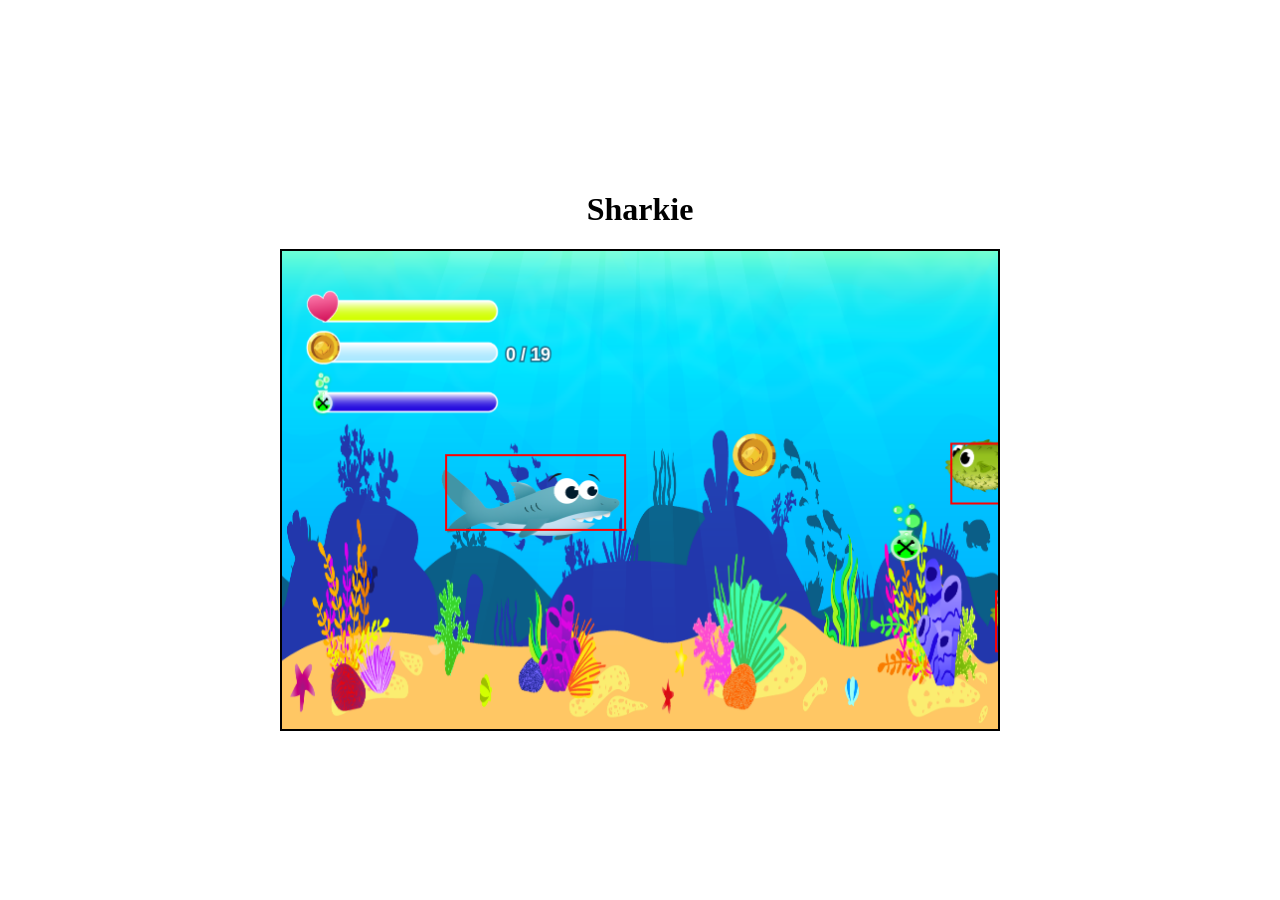
==== index.html @ 0d2faeee "feat: Add touch controls for mobile gameplay" ====
<!doctype html>
<html lang="en">
  <head>
    <meta charset="UTF-8" />
    <meta name="viewport" content="width=device-width, initial-scale=1.0" />
    <title>Sharkie</title>

    <link rel="stylesheet" href="style.css" />

    <script src="models/drawable-object.class.js" defer></script>
    <script src="models/movable-object.class.js" defer></script>
    <script src="models/background-object.class.js" defer></script>

    <script src="models/status-bar.class.js" defer></script>

    <script src="models/character-base.class.js" defer></script>
    <script src="models/character-animation.class.js" defer></script>
    <script src="models/character.class.js" defer></script>

    <script src="models/puffer-fish.class.js" defer></script>
    <script src="models/jelly-fish.class.js" defer></script>
    <script src="models/bubble.class.js" defer></script>
    <script src="models/enemy-spawner.class.js" defer></script>

    <script src="models/coin.class.js" defer></script>
    <script src="models/coin-status-bar.class.js" defer></script>

    <script src="models/poison-bottle.class.js" defer></script>
    <script src="models/poison-status-bar.class.js" defer></script>

    <script src="models/endboss-base.class.js" defer></script>
    <script src="models/endboss-animation.class.js" defer></script>
    <script src="models/endboss.class.js" defer></script>
    <script src="models/boss-projectile.class.js" defer></script>

    <script src="models/world-base.class.js" defer></script>
    <script src="models/world-render.class.js" defer></script>
    <script src="models/world-collision.class.js" defer></script>
    <script src="models/world-collectibles.class.js" defer></script>
    <script src="models/world-boss.class.js" defer></script>
    <script src="models/world-boss-cutscene.class.js" defer></script>
    <script src="models/world-boss-poison.class.js" defer></script>
    <script src="models/world.class.js" defer></script>

    <script src="js/keyboard.js" defer></script>
    <script src="js/touch-controls.js" defer></script>
    <script src="js/game.js" defer></script>
  </head>

  <body>
    <h1>Sharkie</h1>

    <div class="game-container">
      <canvas id="canvas" width="720" height="480"></canvas>

      <div class="touch-controls" aria-label="Game controls">
        <div class="touch-direction-controls">
          <button
            class="touch-button"
            type="button"
            data-control="LEFT"
            aria-label="Move left"
          >◀</button>

          <div class="touch-vertical-controls">
            <button
              class="touch-button"
              type="button"
              data-control="UP"
              aria-label="Move up"
            >▲</button>

            <button
              class="touch-button"
              type="button"
              data-control="DOWN"
              aria-label="Move down"
            >▼</button>
          </div>

          <button
            class="touch-button"
            type="button"
            data-control="RIGHT"
            aria-label="Move right"
          >▶</button>
        </div>

        <div class="touch-action-controls">
          <button
            class="touch-button touch-action-button"
            type="button"
            data-control="SPACE"
            aria-label="Bubble attack"
          >🫧</button>

          <button
            class="touch-button touch-action-button"
            type="button"
            data-control="A"
            aria-label="Fin attack"
          >⚡</button>
        </div>
      </div>

      <div id="game-over-screen" class="game-over-screen">
        <img
          class="game-over-title"
          src="assets/6.Botones/Tittles/Game Over/Recurso 13.png"
          alt="Game Over"
        />

        <button id="restart-button" class="restart-button" type="button">
          Try again
        </button>
      </div>

      <div id="you-win-screen" class="you-win-screen">
        <h2 class="you-win-title">YOU WIN!</h2>

        <button id="win-restart-button" class="restart-button" type="button">
          Play again
        </button>
      </div>
    </div>
  </body>
</html>
---- style.css ----
/* Main page layout */
body {
    margin: 0;
    min-height: 100vh;
    min-height: 100dvh;
    display: flex;
    flex-direction: column;
    justify-content: center;
    align-items: center;
    overflow-x: hidden;
}

/* Responsive game container */
.game-container {
    position: relative;
    width: min(720px, calc(100vw - 16px));
    aspect-ratio: 3 / 2;
}

/* Game canvas */
canvas {
    display: block;
    width: 100%;
    height: 100%;
    box-sizing: border-box;
    border: 2px solid black;
}

/* Game-over and victory overlays */
.game-over-screen,
.you-win-screen {
    position: absolute;
    inset: 0;
    z-index: 3;
    display: none;
    flex-direction: column;
    justify-content: center;
    align-items: center;
    gap: clamp(12px, 4vw, 32px);
    background-color: rgba(0, 0, 0, 0.45);
}

/* Visible end screens */
.game-over-screen.visible,
.you-win-screen.visible {
    display: flex;
}

/* Game-over title */
.game-over-title {
    width: 75%;
    height: auto;
}

/* Victory title */
.you-win-title {
    margin: 0;
    color: #ffd700;
    font-family: Arial, sans-serif;
    font-size: clamp(24px, 8vw, 72px);
    font-weight: bold;
    text-align: center;
    text-shadow:
        3px 3px 0 #176a87,
        -2px -2px 0 #176a87,
        0 6px 12px rgba(0, 0, 0, 0.6);
}

/* Restart buttons */
.restart-button {
    padding: clamp(8px, 2vw, 12px) clamp(14px, 4vw, 28px);
    border: none;
    border-radius: 12px;
    font-size: clamp(14px, 3vw, 24px);
    font-weight: bold;
    cursor: pointer;
}

/* Restart button hover effect */
.restart-button:hover {
    background-color: #ffd700;
}

/* Touch controls are hidden on desktop */
.touch-controls {
    display: none;
}

/* Touch controls inside the game canvas */
@media (hover: none) and (pointer: coarse) {
    .touch-controls {
        --button-size: clamp(34px, 10vw, 64px);
        position: absolute;
        z-index: 2;
        left: 8px;
        right: 8px;
        bottom: 8px;
        display: flex;
        justify-content: space-between;
        align-items: flex-end;
        gap: 6px;
        pointer-events: none;
    }

    .touch-direction-controls,
    .touch-action-controls {
        display: flex;
        align-items: center;
        gap: 4px;
        pointer-events: auto;
    }

    .touch-vertical-controls {
        display: flex;
        flex-direction: column;
        gap: 4px;
    }

    .touch-button {
        display: flex;
        justify-content: center;
        align-items: center;
        width: var(--button-size);
        height: var(--button-size);
        flex-shrink: 0;
        padding: 0;
        border: 2px solid rgba(23, 106, 135, 0.9);
        border-radius: 14px;
        background-color: rgba(217, 245, 255, 0.65);
        color: #104b62;
        font-size: clamp(18px, 4vw, 28px);
        font-weight: bold;
        cursor: pointer;
        touch-action: none;
        user-select: none;
        -webkit-user-select: none;
        -webkit-tap-highlight-color: transparent;
    }

    .touch-button:active {
        background-color: rgba(255, 215, 0, 0.9);
        transform: scale(0.96);
    }

    .touch-action-button {
        border-radius: 50%;
    }
}

/* Short landscape screens */
@media (max-height: 520px) and (orientation: landscape) {
    body {
        justify-content: flex-start;
    }

    h1 {
        margin: 8px 0;
    }

    .game-container {
        width: min(
            720px,
            calc(100vw - 16px),
            calc((100dvh - 60px) * 1.5)
        );
    }
}

/* Larger touch buttons in landscape */
@media (hover: none) and (pointer: coarse)
       and (orientation: landscape) {
    .touch-controls {
        --button-size: clamp(38px, 9vh, 64px);
    }

    .touch-button {
        font-size: clamp(18px, 4vh, 28px);
    }
}
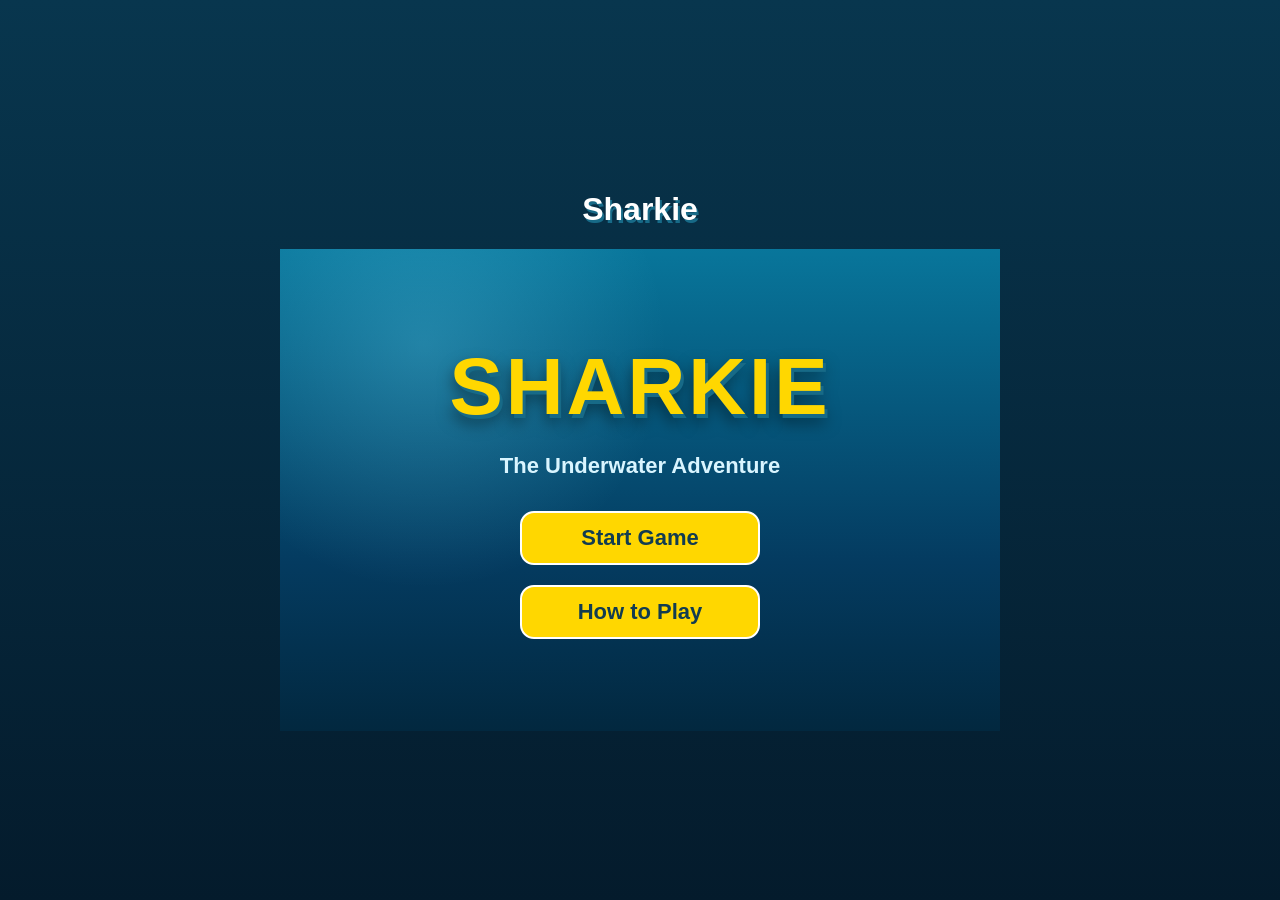
==== commit 88600eb9: "feat: implement world pause functionality and enhance game object interactions - Added world referen" ====
--- a/index.html
+++ b/index.html
@@ -54,6 +54,77 @@
     <div class="game-container">
       <canvas id="canvas" width="720" height="480"></canvas>
 
+      <!-- Main menu -->
+      <div id="start-screen" class="start-screen visible">
+        <h2 class="start-title">SHARKIE</h2>
+        <p class="start-subtitle">The Underwater Adventure</p>
+
+        <button
+          id="start-button"
+          class="menu-button"
+          type="button"
+        >
+          Start Game
+        </button>
+
+        <button
+          class="menu-button"
+          type="button"
+          onclick="document.getElementById('instructions-dialog').showModal()"
+        >
+          How to Play
+        </button>
+      </div>
+
+      <!-- Open pause menu -->
+      <button
+        id="menu-button"
+        class="game-menu-button"
+        type="button"
+        aria-label="Open pause menu"
+        aria-controls="pause-screen"
+        aria-expanded="false"
+      >
+        Menu
+      </button>
+
+      <!-- Pause menu -->
+      <div
+        id="pause-screen"
+        class="pause-screen"
+        role="dialog"
+        aria-modal="true"
+        aria-labelledby="pause-title"
+        aria-hidden="true"
+      >
+        <h2 id="pause-title" class="pause-title">PAUSED</h2>
+
+        <button
+          id="resume-button"
+          class="menu-button"
+          type="button"
+        >
+          Resume
+        </button>
+
+        <button
+          id="pause-controls-button"
+          class="menu-button"
+          type="button"
+        >
+          Controls
+        </button>
+
+        <button
+          id="pause-main-menu-button"
+          class="menu-button"
+          type="button"
+        >
+          Main Menu
+        </button>
+      </div>
+
+      <!-- Touch controls -->
       <div class="touch-controls" aria-label="Game controls">
         <div class="touch-direction-controls">
           <button
@@ -92,18 +163,19 @@
             class="touch-button touch-action-button"
             type="button"
             data-control="SPACE"
+            aria-label="Fin attack"
+          >⚡</button>
+
+          <button
+            class="touch-button touch-action-button"
+            type="button"
+            data-control="A"
             aria-label="Bubble attack"
           >🫧</button>
-
-          <button
-            class="touch-button touch-action-button"
-            type="button"
-            data-control="A"
-            aria-label="Fin attack"
-          >⚡</button>
         </div>
       </div>
 
+      <!-- Game-over screen -->
       <div id="game-over-screen" class="game-over-screen">
         <img
           class="game-over-title"
@@ -111,18 +183,53 @@
           alt="Game Over"
         />
 
-        <button id="restart-button" class="restart-button" type="button">
+        <button
+          id="restart-button"
+          class="restart-button"
+          type="button"
+        >
           Try again
         </button>
       </div>
 
+      <!-- Victory screen -->
       <div id="you-win-screen" class="you-win-screen">
         <h2 class="you-win-title">YOU WIN!</h2>
 
-        <button id="win-restart-button" class="restart-button" type="button">
+        <button
+          id="win-restart-button"
+          class="restart-button"
+          type="button"
+        >
           Play again
         </button>
       </div>
     </div>
+
+    <!-- Game instructions -->
+    <dialog id="instructions-dialog" class="instructions-dialog">
+      <h2>How to Play</h2>
+
+      <p>Help Sharkie explore the underwater world!</p>
+
+      <h3>Movement</h3>
+      <p>Arrow Up: Swim up</p>
+      <p>Arrow Down: Swim down</p>
+      <p>Arrow Left: Swim left</p>
+      <p>Arrow Right: Swim right</p>
+
+      <h3>Attacks</h3>
+      <p>Space: Fin attack</p>
+      <p>A: Bubble attack</p>
+
+      <h3>Mobile</h3>
+      <p>Use the on-screen buttons to move and attack.</p>
+
+      <form method="dialog">
+        <button class="menu-button" type="submit">
+          Close
+        </button>
+      </form>
+    </dialog>
   </body>
 </html>
--- a/style.css
+++ b/style.css
@@ -9,6 +9,13 @@
     justify-content: center;
     align-items: center;
     overflow-x: hidden;
+    background: linear-gradient(180deg, #08364e, #041b2c);
+    font-family: Arial, sans-serif;
+}
+
+h1 {
+    color: #ffffff;
+    text-shadow: 2px 3px 0 #176a87;
 }
 
 /* Responsive game container */
@@ -25,6 +32,122 @@
     height: 100%;
     box-sizing: border-box;
     border: 2px solid black;
+}
+
+/* Start screen */
+.start-screen {
+    position: absolute;
+    inset: 0;
+    z-index: 4;
+    display: none;
+    flex-direction: column;
+    justify-content: center;
+    align-items: center;
+    gap: clamp(10px, 2vw, 20px);
+    padding: 16px;
+    box-sizing: border-box;
+    background:
+        radial-gradient(
+            circle at 20% 20%,
+            rgba(116, 225, 255, 0.25),
+            transparent 35%
+        ),
+        linear-gradient(180deg, #08769b, #043b60 65%, #02283f);
+    text-align: center;
+}
+
+.start-screen.visible {
+    display: flex;
+}
+
+/* Start screen title */
+.start-title {
+    margin: 0;
+    color: #ffd700;
+    font-size: clamp(36px, 9vw, 80px);
+    font-weight: 900;
+    letter-spacing: 3px;
+    text-shadow:
+        3px 4px 0 #176a87,
+        0 8px 16px rgba(0, 0, 0, 0.5);
+}
+
+.start-subtitle {
+    margin: 0 0 12px;
+    color: #d9f5ff;
+    font-size: clamp(13px, 2.5vw, 22px);
+    font-weight: bold;
+}
+
+/* Main menu buttons */
+.menu-button {
+    min-width: min(240px, 80%);
+    padding: 12px 24px;
+    border: 2px solid #ffffff;
+    border-radius: 14px;
+    background-color: #ffd700;
+    color: #123c51;
+    font-family: inherit;
+    font-size: clamp(16px, 3vw, 22px);
+    font-weight: bold;
+    cursor: pointer;
+    transition:
+        background-color 0.2s,
+        transform 0.2s;
+}
+
+.menu-button:hover {
+    background-color: #fff09a;
+    transform: scale(1.04);
+}
+
+.menu-button:active {
+    transform: scale(0.97);
+}
+
+/* Pause menu overlay */
+.pause-screen {
+    position: absolute;
+    inset: 0;
+    z-index: 5;
+    display: none;
+    flex-direction: column;
+    justify-content: center;
+    align-items: center;
+    gap: clamp(8px, 2.5vw, 18px);
+    padding: 16px;
+    box-sizing: border-box;
+    background:
+        radial-gradient(
+            circle at 50% 30%,
+            rgba(8, 118, 155, 0.7),
+            transparent 65%
+        ),
+        rgba(2, 27, 44, 0.88);
+    text-align: center;
+}
+
+.pause-screen.visible {
+    display: flex;
+}
+
+/* Pause menu title */
+.pause-title {
+    margin: 0 0 8px;
+    color: #ffd700;
+    font-size: clamp(28px, 7vw, 56px);
+    font-weight: 900;
+    letter-spacing: 3px;
+    text-shadow:
+        3px 4px 0 #176a87,
+        0 6px 14px rgba(0, 0, 0, 0.5);
+}
+
+/* Pause menu buttons */
+.pause-screen .menu-button {
+    width: min(260px, 80%);
+    min-width: 0;
+    padding: clamp(8px, 2vw, 12px) 18px;
 }
 
 /* Game-over and victory overlays */
@@ -41,7 +164,6 @@
     background-color: rgba(0, 0, 0, 0.45);
 }
 
-/* Visible end screens */
 .game-over-screen.visible,
 .you-win-screen.visible {
     display: flex;
@@ -77,9 +199,48 @@
     cursor: pointer;
 }
 
-/* Restart button hover effect */
 .restart-button:hover {
     background-color: #ffd700;
+}
+
+/* Instructions dialog */
+.instructions-dialog {
+    width: min(420px, calc(100vw - 40px));
+    max-height: min(80dvh, 600px);
+    overflow-y: auto;
+    box-sizing: border-box;
+    padding: 24px;
+    border: 3px solid #70d8f2;
+    border-radius: 18px;
+    background: linear-gradient(180deg, #075b7d, #04364f);
+    color: #ffffff;
+    font-family: inherit;
+    text-align: center;
+    box-shadow: 0 12px 40px rgba(0, 0, 0, 0.5);
+}
+
+.instructions-dialog::backdrop {
+    background-color: rgba(0, 0, 0, 0.7);
+}
+
+.instructions-dialog h2 {
+    margin-top: 0;
+    color: #ffd700;
+    font-size: 30px;
+}
+
+.instructions-dialog h3 {
+    margin-bottom: 8px;
+    color: #8ceaff;
+}
+
+.instructions-dialog p {
+    margin: 8px 0;
+    line-height: 1.5;
+}
+
+.instructions-dialog form {
+    margin-top: 24px;
 }
 
 /* Touch controls are hidden on desktop */
@@ -165,9 +326,32 @@
             calc((100dvh - 60px) * 1.5)
         );
     }
-}
-
-/* Larger touch buttons in landscape */
+
+    .start-screen,
+    .pause-screen {
+        gap: 8px;
+    }
+
+    .start-title {
+        font-size: clamp(30px, 7vh, 56px);
+    }
+
+    .pause-title {
+        margin-bottom: 2px;
+        font-size: clamp(26px, 7vh, 42px);
+    }
+
+    .start-subtitle {
+        margin-bottom: 4px;
+    }
+
+    .start-screen .menu-button,
+    .pause-screen .menu-button {
+        padding: 8px 18px;
+    }
+}
+
+/* Touch controls in landscape */
 @media (hover: none) and (pointer: coarse)
        and (orientation: landscape) {
     .touch-controls {
@@ -178,3 +362,40 @@
         font-size: clamp(18px, 4vh, 28px);
     }
 }
+
+/* Open-pause-menu button */
+.game-menu-button {
+    position: absolute;
+    top: 12px;
+    right: 12px;
+    z-index: 2;
+    display: none;
+    padding: 8px 16px;
+    border: 2px solid #ffffff;
+    border-radius: 12px;
+    background-color: rgba(255, 215, 0, 0.9);
+    color: #123c51;
+    font-family: inherit;
+    font-size: 16px;
+    font-weight: bold;
+    cursor: pointer;
+    transition: background-color 0.2s;
+}
+
+.game-menu-button.visible {
+    display: block;
+}
+
+.game-menu-button:hover {
+    background-color: #fff09a;
+}
+
+/* Smaller menu button on mobile devices */
+@media (hover: none) and (pointer: coarse) {
+    .game-menu-button {
+        top: 6px;
+        right: 6px;
+        padding: 5px 10px;
+        font-size: 12px;
+    }
+}
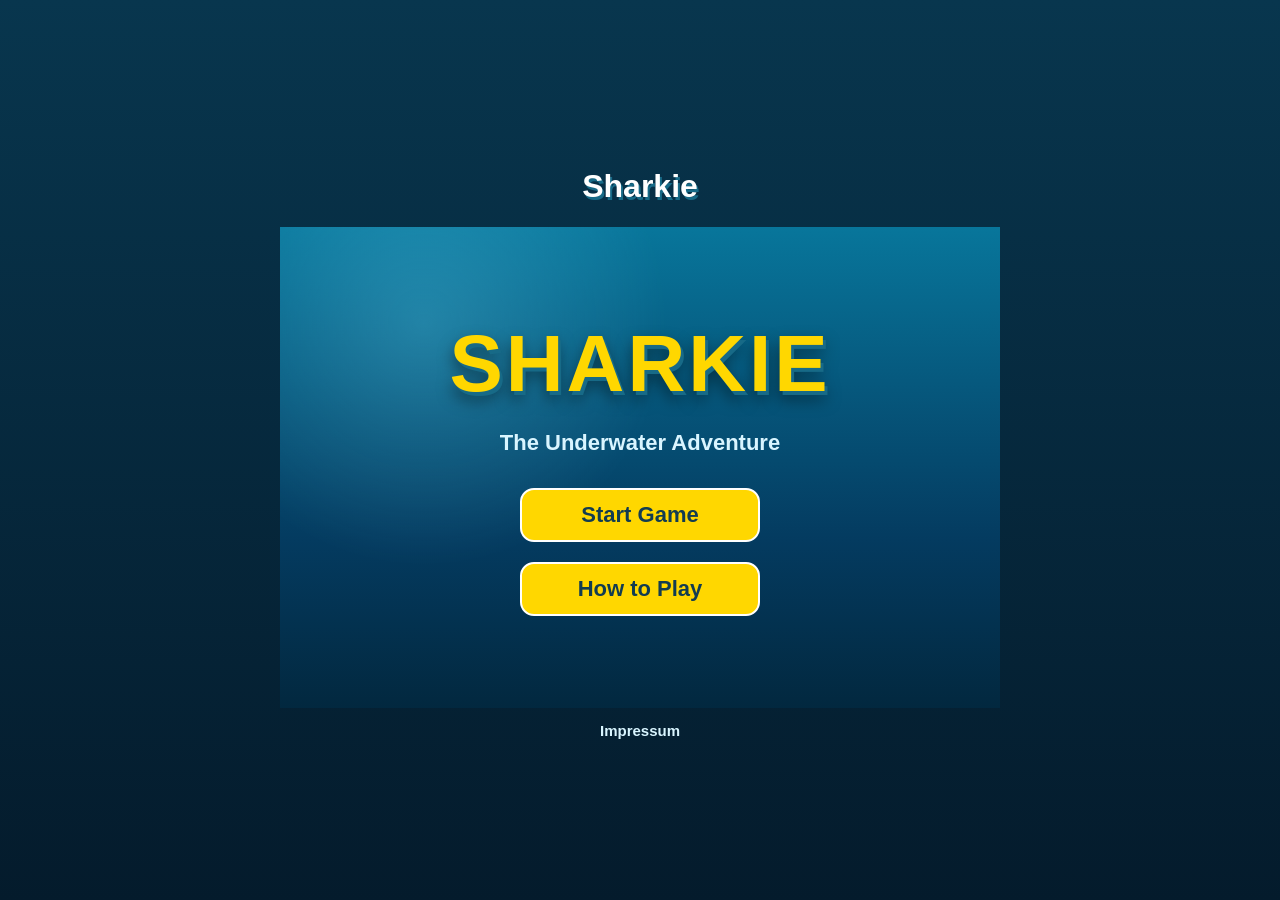
==== commit 5d146d64: "feat: enhance game UI with improved button layouts and add impressum page" ====
--- a/index.html
+++ b/index.html
@@ -59,11 +59,7 @@
         <h2 class="start-title">SHARKIE</h2>
         <p class="start-subtitle">The Underwater Adventure</p>
 
-        <button
-          id="start-button"
-          class="menu-button"
-          type="button"
-        >
+        <button id="start-button" class="menu-button" type="button">
           Start Game
         </button>
 
@@ -99,27 +95,15 @@
       >
         <h2 id="pause-title" class="pause-title">PAUSED</h2>
 
-        <button
-          id="resume-button"
-          class="menu-button"
-          type="button"
-        >
+        <button id="resume-button" class="menu-button" type="button">
           Resume
         </button>
 
-        <button
-          id="pause-controls-button"
-          class="menu-button"
-          type="button"
-        >
+        <button id="pause-controls-button" class="menu-button" type="button">
           Controls
         </button>
 
-        <button
-          id="pause-main-menu-button"
-          class="menu-button"
-          type="button"
-        >
+        <button id="pause-main-menu-button" class="menu-button" type="button">
           Main Menu
         </button>
       </div>
@@ -132,7 +116,9 @@
             type="button"
             data-control="LEFT"
             aria-label="Move left"
-          >◀</button>
+          >
+            ◀
+          </button>
 
           <div class="touch-vertical-controls">
             <button
@@ -140,14 +126,18 @@
               type="button"
               data-control="UP"
               aria-label="Move up"
-            >▲</button>
+            >
+              ▲
+            </button>
 
             <button
               class="touch-button"
               type="button"
               data-control="DOWN"
               aria-label="Move down"
-            >▼</button>
+            >
+              ▼
+            </button>
           </div>
 
           <button
@@ -155,7 +145,9 @@
             type="button"
             data-control="RIGHT"
             aria-label="Move right"
-          >▶</button>
+          >
+            ▶
+          </button>
         </div>
 
         <div class="touch-action-controls">
@@ -164,14 +156,18 @@
             type="button"
             data-control="SPACE"
             aria-label="Fin attack"
-          >⚡</button>
+          >
+            ⚡
+          </button>
 
           <button
             class="touch-button touch-action-button"
             type="button"
             data-control="A"
             aria-label="Bubble attack"
-          >🫧</button>
+          >
+            🫧
+          </button>
         </div>
       </div>
 
@@ -183,12 +179,12 @@
           alt="Game Over"
         />
 
-        <button
-          id="restart-button"
-          class="restart-button"
-          type="button"
-        >
+        <button id="restart-button" class="restart-button" type="button">
           Try again
+        </button>
+
+        <button id="game-over-menu-button" class="menu-button" type="button">
+          Main Menu
         </button>
       </div>
 
@@ -196,15 +192,22 @@
       <div id="you-win-screen" class="you-win-screen">
         <h2 class="you-win-title">YOU WIN!</h2>
 
-        <button
-          id="win-restart-button"
-          class="restart-button"
-          type="button"
-        >
+        <button id="win-restart-button" class="restart-button" type="button">
           Play again
         </button>
+
+        <button id="win-menu-button" class="menu-button" type="button">
+          Main Menu
+        </button>
       </div>
     </div>
+
+    <!-- Legal information -->
+    <footer class="game-footer">
+      <a href="impressum.html" class="footer-link">
+        Impressum
+      </a>
+    </footer>
 
     <!-- Game instructions -->
     <dialog id="instructions-dialog" class="instructions-dialog">
@@ -226,9 +229,7 @@
       <p>Use the on-screen buttons to move and attack.</p>
 
       <form method="dialog">
-        <button class="menu-button" type="submit">
-          Close
-        </button>
+        <button class="menu-button" type="submit">Close</button>
       </form>
     </dialog>
   </body>
--- a/style.css
+++ b/style.css
@@ -1,4 +1,3 @@
-
 /* Main page layout */
 body {
     margin: 0;
@@ -201,6 +200,24 @@
 
 .restart-button:hover {
     background-color: #ffd700;
+}
+
+/* Equal buttons on game-over and victory screens */
+.game-over-screen .restart-button,
+.game-over-screen .menu-button,
+.you-win-screen .restart-button,
+.you-win-screen .menu-button {
+    width: min(240px, 80%);
+    min-width: 0;
+    min-height: 52px;
+    box-sizing: border-box;
+    display: flex;
+    align-items: center;
+    justify-content: center;
+    padding: 10px 18px;
+    font-family: inherit;
+    font-size: clamp(14px, 3vw, 22px);
+    text-align: center;
 }
 
 /* Instructions dialog */
@@ -246,6 +263,37 @@
 /* Touch controls are hidden on desktop */
 .touch-controls {
     display: none;
+}
+
+/* Game footer */
+.game-footer {
+    display: flex;
+    justify-content: center;
+    align-items: center;
+    padding: 14px 16px;
+}
+
+/* Legal footer link */
+.game-footer .footer-link,
+.game-footer .footer-link:visited {
+    color: #d9f5ff;
+    font-family: Arial, sans-serif;
+    font-size: 15px;
+    font-weight: bold;
+    text-decoration: none;
+    transition: color 0.2s;
+}
+
+.game-footer .footer-link:hover {
+    color: #ffd700;
+    text-decoration: underline;
+    text-underline-offset: 4px;
+}
+
+.game-footer .footer-link:focus-visible {
+    outline: 2px solid #ffd700;
+    outline-offset: 5px;
+    border-radius: 3px;
 }
 
 /* Touch controls inside the game canvas */
@@ -398,4 +446,4 @@
         padding: 5px 10px;
         font-size: 12px;
     }
-}
+}
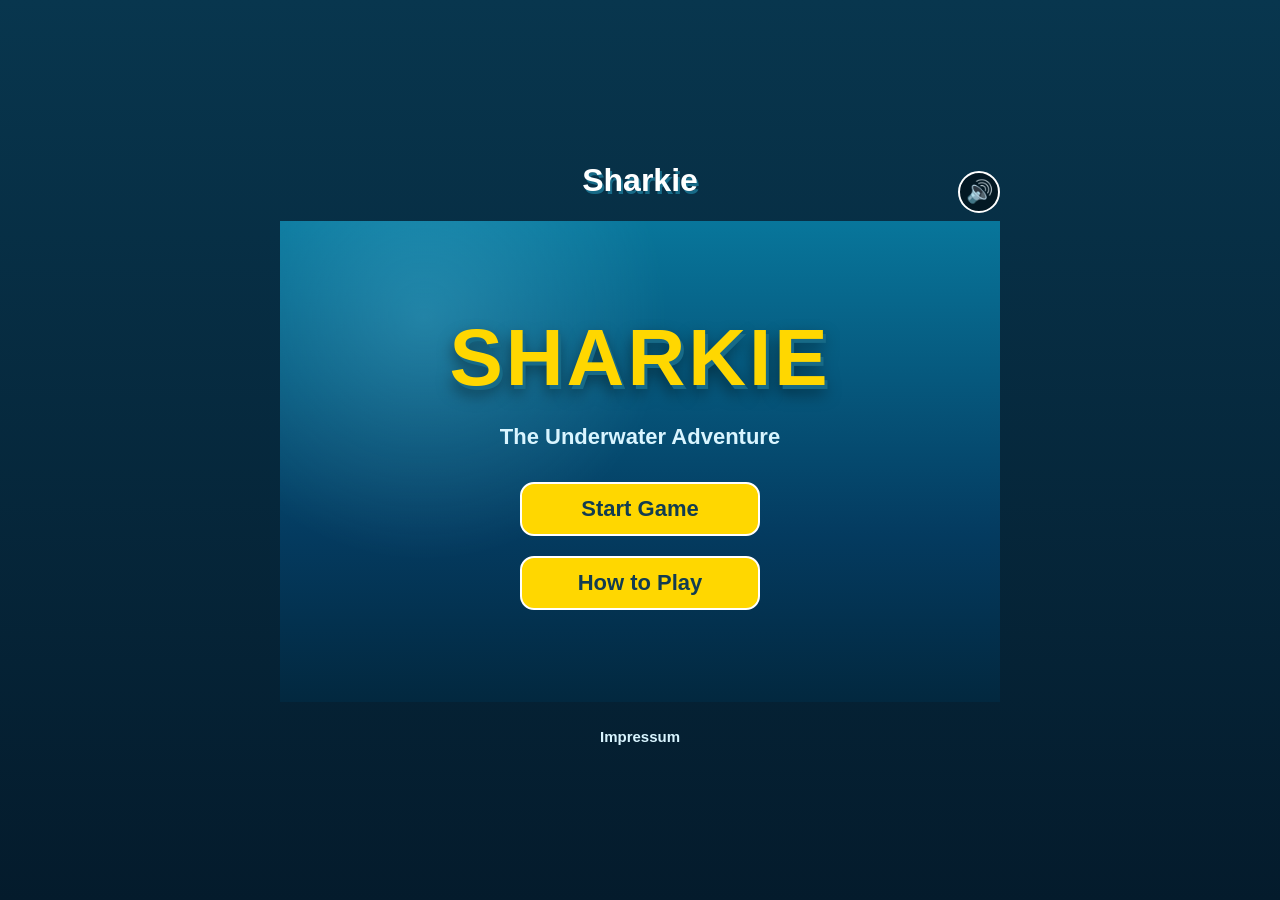
==== commit 02a4a702: "Add game button styles for menu and sound toggle functionality - Introduced a new CSS file for game " ====
--- a/index.html
+++ b/index.html
@@ -1,4 +1,3 @@
-
 <!doctype html>
 <html lang="en">
   <head>
@@ -6,7 +5,10 @@
     <meta name="viewport" content="width=device-width, initial-scale=1.0" />
     <title>Sharkie</title>
 
+    <link rel="icon" type="image/png" href="assets/7. Favicon/favicon.jpg" />
+
     <link rel="stylesheet" href="style.css" />
+    <link rel="stylesheet" href="game-buttons.css" />
 
     <script src="models/drawable-object.class.js" defer></script>
     <script src="models/movable-object.class.js" defer></script>
@@ -45,6 +47,7 @@
 
     <script src="js/keyboard.js" defer></script>
     <script src="js/touch-controls.js" defer></script>
+    <script src="js/audio-manager.js"></script>
     <script src="js/game.js" defer></script>
   </head>
 
@@ -52,6 +55,33 @@
     <h1>Sharkie</h1>
 
     <div class="game-container">
+
+      <!-- Game buttons above the canvas -->
+      <div class="game-top-bar">
+        <button
+          id="sound-button"
+          class="sound-button"
+          type="button"
+          aria-label="Mute sound"
+          aria-pressed="false"
+          title="Mute sound"
+        >
+          🔊
+        </button>
+
+        <button
+          id="menu-button"
+          class="game-menu-button"
+          type="button"
+          aria-label="Open pause menu"
+          aria-controls="pause-screen"
+          aria-expanded="false"
+        >
+          Menu
+        </button>
+      </div>
+
+      <!-- Game canvas -->
       <canvas id="canvas" width="720" height="480"></canvas>
 
       <!-- Main menu -->
@@ -71,18 +101,6 @@
           How to Play
         </button>
       </div>
-
-      <!-- Open pause menu -->
-      <button
-        id="menu-button"
-        class="game-menu-button"
-        type="button"
-        aria-label="Open pause menu"
-        aria-controls="pause-screen"
-        aria-expanded="false"
-      >
-        Menu
-      </button>
 
       <!-- Pause menu -->
       <div
@@ -233,4 +251,4 @@
       </form>
     </dialog>
   </body>
-</html>
+</html>
--- a/style.css
+++ b/style.css
@@ -1,205 +1,205 @@
 /* Main page layout */
 body {
-    margin: 0;
-    min-height: 100vh;
-    min-height: 100dvh;
-    display: flex;
-    flex-direction: column;
-    justify-content: center;
-    align-items: center;
-    overflow-x: hidden;
-    background: linear-gradient(180deg, #08364e, #041b2c);
-    font-family: Arial, sans-serif;
+  margin: 0;
+  min-height: 100vh;
+  min-height: 100dvh;
+  display: flex;
+  flex-direction: column;
+  justify-content: center;
+  align-items: center;
+  overflow-x: hidden;
+  background: linear-gradient(180deg, #08364e, #041b2c);
+  font-family: Arial, sans-serif;
 }
 
 h1 {
-    color: #ffffff;
-    text-shadow: 2px 3px 0 #176a87;
+  color: #ffffff;
+  text-shadow: 2px 3px 0 #176a87;
 }
 
 /* Responsive game container */
 .game-container {
-    position: relative;
-    width: min(720px, calc(100vw - 16px));
-    aspect-ratio: 3 / 2;
+  position: relative;
+  width: min(720px, calc(100vw - 16px));
+  aspect-ratio: 3 / 2;
 }
 
 /* Game canvas */
 canvas {
-    display: block;
-    width: 100%;
-    height: 100%;
-    box-sizing: border-box;
-    border: 2px solid black;
+  display: block;
+  width: 100%;
+  height: 100%;
+  box-sizing: border-box;
+  border: 2px solid black;
 }
 
 /* Start screen */
 .start-screen {
-    position: absolute;
-    inset: 0;
-    z-index: 4;
-    display: none;
-    flex-direction: column;
-    justify-content: center;
-    align-items: center;
-    gap: clamp(10px, 2vw, 20px);
-    padding: 16px;
-    box-sizing: border-box;
-    background:
-        radial-gradient(
-            circle at 20% 20%,
-            rgba(116, 225, 255, 0.25),
-            transparent 35%
-        ),
-        linear-gradient(180deg, #08769b, #043b60 65%, #02283f);
-    text-align: center;
+  position: absolute;
+  inset: 0;
+  z-index: 4;
+  display: none;
+  flex-direction: column;
+  justify-content: center;
+  align-items: center;
+  gap: clamp(10px, 2vw, 20px);
+  padding: 16px;
+  box-sizing: border-box;
+  background:
+    radial-gradient(
+      circle at 20% 20%,
+      rgba(116, 225, 255, 0.25),
+      transparent 35%
+    ),
+    linear-gradient(180deg, #08769b, #043b60 65%, #02283f);
+  text-align: center;
 }
 
 .start-screen.visible {
-    display: flex;
+  display: flex;
 }
 
 /* Start screen title */
 .start-title {
-    margin: 0;
-    color: #ffd700;
-    font-size: clamp(36px, 9vw, 80px);
-    font-weight: 900;
-    letter-spacing: 3px;
-    text-shadow:
-        3px 4px 0 #176a87,
-        0 8px 16px rgba(0, 0, 0, 0.5);
+  margin: 0;
+  color: #ffd700;
+  font-size: clamp(36px, 9vw, 80px);
+  font-weight: 900;
+  letter-spacing: 3px;
+  text-shadow:
+    3px 4px 0 #176a87,
+    0 8px 16px rgba(0, 0, 0, 0.5);
 }
 
 .start-subtitle {
-    margin: 0 0 12px;
-    color: #d9f5ff;
-    font-size: clamp(13px, 2.5vw, 22px);
-    font-weight: bold;
+  margin: 0 0 12px;
+  color: #d9f5ff;
+  font-size: clamp(13px, 2.5vw, 22px);
+  font-weight: bold;
 }
 
 /* Main menu buttons */
 .menu-button {
-    min-width: min(240px, 80%);
-    padding: 12px 24px;
-    border: 2px solid #ffffff;
-    border-radius: 14px;
-    background-color: #ffd700;
-    color: #123c51;
-    font-family: inherit;
-    font-size: clamp(16px, 3vw, 22px);
-    font-weight: bold;
-    cursor: pointer;
-    transition:
-        background-color 0.2s,
-        transform 0.2s;
+  min-width: min(240px, 80%);
+  padding: 12px 24px;
+  border: 2px solid #ffffff;
+  border-radius: 14px;
+  background-color: #ffd700;
+  color: #123c51;
+  font-family: inherit;
+  font-size: clamp(16px, 3vw, 22px);
+  font-weight: bold;
+  cursor: pointer;
+  transition:
+    background-color 0.2s,
+    transform 0.2s;
 }
 
 .menu-button:hover {
-    background-color: #fff09a;
-    transform: scale(1.04);
+  background-color: #fff09a;
+  transform: scale(1.04);
 }
 
 .menu-button:active {
-    transform: scale(0.97);
+  transform: scale(0.97);
 }
 
 /* Pause menu overlay */
 .pause-screen {
-    position: absolute;
-    inset: 0;
-    z-index: 5;
-    display: none;
-    flex-direction: column;
-    justify-content: center;
-    align-items: center;
-    gap: clamp(8px, 2.5vw, 18px);
-    padding: 16px;
-    box-sizing: border-box;
-    background:
-        radial-gradient(
-            circle at 50% 30%,
-            rgba(8, 118, 155, 0.7),
-            transparent 65%
-        ),
-        rgba(2, 27, 44, 0.88);
-    text-align: center;
+  position: absolute;
+  inset: 0;
+  z-index: 5;
+  display: none;
+  flex-direction: column;
+  justify-content: center;
+  align-items: center;
+  gap: clamp(8px, 2.5vw, 18px);
+  padding: 16px;
+  box-sizing: border-box;
+  background:
+    radial-gradient(
+      circle at 50% 30%,
+      rgba(8, 118, 155, 0.7),
+      transparent 65%
+    ),
+    rgba(2, 27, 44, 0.88);
+  text-align: center;
 }
 
 .pause-screen.visible {
-    display: flex;
+  display: flex;
 }
 
 /* Pause menu title */
 .pause-title {
-    margin: 0 0 8px;
-    color: #ffd700;
-    font-size: clamp(28px, 7vw, 56px);
-    font-weight: 900;
-    letter-spacing: 3px;
-    text-shadow:
-        3px 4px 0 #176a87,
-        0 6px 14px rgba(0, 0, 0, 0.5);
+  margin: 0 0 8px;
+  color: #ffd700;
+  font-size: clamp(28px, 7vw, 56px);
+  font-weight: 900;
+  letter-spacing: 3px;
+  text-shadow:
+    3px 4px 0 #176a87,
+    0 6px 14px rgba(0, 0, 0, 0.5);
 }
 
 /* Pause menu buttons */
 .pause-screen .menu-button {
-    width: min(260px, 80%);
-    min-width: 0;
-    padding: clamp(8px, 2vw, 12px) 18px;
+  width: min(260px, 80%);
+  min-width: 0;
+  padding: clamp(8px, 2vw, 12px) 18px;
 }
 
 /* Game-over and victory overlays */
 .game-over-screen,
 .you-win-screen {
-    position: absolute;
-    inset: 0;
-    z-index: 3;
-    display: none;
-    flex-direction: column;
-    justify-content: center;
-    align-items: center;
-    gap: clamp(12px, 4vw, 32px);
-    background-color: rgba(0, 0, 0, 0.45);
+  position: absolute;
+  inset: 0;
+  z-index: 3;
+  display: none;
+  flex-direction: column;
+  justify-content: center;
+  align-items: center;
+  gap: clamp(12px, 4vw, 32px);
+  background-color: rgba(0, 0, 0, 0.45);
 }
 
 .game-over-screen.visible,
 .you-win-screen.visible {
-    display: flex;
+  display: flex;
 }
 
 /* Game-over title */
 .game-over-title {
-    width: 75%;
-    height: auto;
+  width: 75%;
+  height: auto;
 }
 
 /* Victory title */
 .you-win-title {
-    margin: 0;
-    color: #ffd700;
-    font-family: Arial, sans-serif;
-    font-size: clamp(24px, 8vw, 72px);
-    font-weight: bold;
-    text-align: center;
-    text-shadow:
-        3px 3px 0 #176a87,
-        -2px -2px 0 #176a87,
-        0 6px 12px rgba(0, 0, 0, 0.6);
+  margin: 0;
+  color: #ffd700;
+  font-family: Arial, sans-serif;
+  font-size: clamp(24px, 8vw, 72px);
+  font-weight: bold;
+  text-align: center;
+  text-shadow:
+    3px 3px 0 #176a87,
+    -2px -2px 0 #176a87,
+    0 6px 12px rgba(0, 0, 0, 0.6);
 }
 
 /* Restart buttons */
 .restart-button {
-    padding: clamp(8px, 2vw, 12px) clamp(14px, 4vw, 28px);
-    border: none;
-    border-radius: 12px;
-    font-size: clamp(14px, 3vw, 24px);
-    font-weight: bold;
-    cursor: pointer;
+  padding: clamp(8px, 2vw, 12px) clamp(14px, 4vw, 28px);
+  border: none;
+  border-radius: 12px;
+  font-size: clamp(14px, 3vw, 24px);
+  font-weight: bold;
+  cursor: pointer;
 }
 
 .restart-button:hover {
-    background-color: #ffd700;
+  background-color: #ffd700;
 }
 
 /* Equal buttons on game-over and victory screens */
@@ -207,243 +207,202 @@
 .game-over-screen .menu-button,
 .you-win-screen .restart-button,
 .you-win-screen .menu-button {
-    width: min(240px, 80%);
-    min-width: 0;
-    min-height: 52px;
-    box-sizing: border-box;
+  width: min(240px, 80%);
+  min-width: 0;
+  min-height: 52px;
+  box-sizing: border-box;
+  display: flex;
+  align-items: center;
+  justify-content: center;
+  padding: 10px 18px;
+  font-family: inherit;
+  font-size: clamp(14px, 3vw, 22px);
+  text-align: center;
+}
+
+/* Instructions dialog */
+.instructions-dialog {
+  width: min(420px, calc(100vw - 40px));
+  max-height: min(80dvh, 600px);
+  overflow-y: auto;
+  box-sizing: border-box;
+  padding: 24px;
+  border: 3px solid #70d8f2;
+  border-radius: 18px;
+  background: linear-gradient(180deg, #075b7d, #04364f);
+  color: #ffffff;
+  font-family: inherit;
+  text-align: center;
+  box-shadow: 0 12px 40px rgba(0, 0, 0, 0.5);
+}
+
+.instructions-dialog::backdrop {
+  background-color: rgba(0, 0, 0, 0.7);
+}
+
+.instructions-dialog h2 {
+  margin-top: 0;
+  color: #ffd700;
+  font-size: 30px;
+}
+
+.instructions-dialog h3 {
+  margin-bottom: 8px;
+  color: #8ceaff;
+}
+
+.instructions-dialog p {
+  margin: 8px 0;
+  line-height: 1.5;
+}
+
+.instructions-dialog form {
+  margin-top: 24px;
+}
+
+/* Touch controls are hidden on desktop */
+.touch-controls {
+  display: none;
+}
+
+/* Game footer */
+.game-footer {
+  display: flex;
+  justify-content: center;
+  align-items: center;
+  margin-top: 12px;
+  padding: 14px 16px;
+}
+
+/* Legal footer link */
+.game-footer .footer-link,
+.game-footer .footer-link:visited {
+  color: #d9f5ff;
+  font-family: Arial, sans-serif;
+  font-size: 15px;
+  font-weight: bold;
+  text-decoration: none;
+  transition: color 0.2s;
+}
+
+.game-footer .footer-link:hover {
+  color: #ffd700;
+  text-decoration: underline;
+  text-underline-offset: 4px;
+}
+
+.game-footer .footer-link:focus-visible {
+  outline: 2px solid #ffd700;
+  outline-offset: 5px;
+  border-radius: 3px;
+}
+
+/* Touch controls inside the game canvas */
+@media (hover: none) and (pointer: coarse) {
+  .touch-controls {
+    --button-size: clamp(34px, 10vw, 64px);
+    position: absolute;
+    z-index: 2;
+    left: 8px;
+    right: 8px;
+    bottom: 8px;
+    display: flex;
+    justify-content: space-between;
+    align-items: flex-end;
+    gap: 6px;
+    pointer-events: none;
+  }
+
+  .touch-direction-controls,
+  .touch-action-controls {
     display: flex;
     align-items: center;
-    justify-content: center;
-    padding: 10px 18px;
-    font-family: inherit;
-    font-size: clamp(14px, 3vw, 22px);
-    text-align: center;
-}
-
-/* Instructions dialog */
-.instructions-dialog {
-    width: min(420px, calc(100vw - 40px));
-    max-height: min(80dvh, 600px);
-    overflow-y: auto;
-    box-sizing: border-box;
-    padding: 24px;
-    border: 3px solid #70d8f2;
-    border-radius: 18px;
-    background: linear-gradient(180deg, #075b7d, #04364f);
-    color: #ffffff;
-    font-family: inherit;
-    text-align: center;
-    box-shadow: 0 12px 40px rgba(0, 0, 0, 0.5);
-}
-
-.instructions-dialog::backdrop {
-    background-color: rgba(0, 0, 0, 0.7);
-}
-
-.instructions-dialog h2 {
-    margin-top: 0;
-    color: #ffd700;
-    font-size: 30px;
-}
-
-.instructions-dialog h3 {
-    margin-bottom: 8px;
-    color: #8ceaff;
-}
-
-.instructions-dialog p {
-    margin: 8px 0;
-    line-height: 1.5;
-}
-
-.instructions-dialog form {
-    margin-top: 24px;
-}
-
-/* Touch controls are hidden on desktop */
-.touch-controls {
-    display: none;
-}
-
-/* Game footer */
-.game-footer {
+    gap: 4px;
+    pointer-events: auto;
+  }
+
+  .touch-vertical-controls {
+    display: flex;
+    flex-direction: column;
+    gap: 4px;
+  }
+
+  .touch-button {
     display: flex;
     justify-content: center;
     align-items: center;
-    padding: 14px 16px;
-}
-
-/* Legal footer link */
-.game-footer .footer-link,
-.game-footer .footer-link:visited {
-    color: #d9f5ff;
-    font-family: Arial, sans-serif;
-    font-size: 15px;
+    width: var(--button-size);
+    height: var(--button-size);
+    flex-shrink: 0;
+    padding: 0;
+    border: 2px solid rgba(23, 106, 135, 0.9);
+    border-radius: 14px;
+    background-color: rgba(217, 245, 255, 0.65);
+    color: #104b62;
+    font-size: clamp(18px, 4vw, 28px);
     font-weight: bold;
-    text-decoration: none;
-    transition: color 0.2s;
-}
-
-.game-footer .footer-link:hover {
-    color: #ffd700;
-    text-decoration: underline;
-    text-underline-offset: 4px;
-}
-
-.game-footer .footer-link:focus-visible {
-    outline: 2px solid #ffd700;
-    outline-offset: 5px;
-    border-radius: 3px;
-}
-
-/* Touch controls inside the game canvas */
-@media (hover: none) and (pointer: coarse) {
-    .touch-controls {
-        --button-size: clamp(34px, 10vw, 64px);
-        position: absolute;
-        z-index: 2;
-        left: 8px;
-        right: 8px;
-        bottom: 8px;
-        display: flex;
-        justify-content: space-between;
-        align-items: flex-end;
-        gap: 6px;
-        pointer-events: none;
-    }
-
-    .touch-direction-controls,
-    .touch-action-controls {
-        display: flex;
-        align-items: center;
-        gap: 4px;
-        pointer-events: auto;
-    }
-
-    .touch-vertical-controls {
-        display: flex;
-        flex-direction: column;
-        gap: 4px;
-    }
-
-    .touch-button {
-        display: flex;
-        justify-content: center;
-        align-items: center;
-        width: var(--button-size);
-        height: var(--button-size);
-        flex-shrink: 0;
-        padding: 0;
-        border: 2px solid rgba(23, 106, 135, 0.9);
-        border-radius: 14px;
-        background-color: rgba(217, 245, 255, 0.65);
-        color: #104b62;
-        font-size: clamp(18px, 4vw, 28px);
-        font-weight: bold;
-        cursor: pointer;
-        touch-action: none;
-        user-select: none;
-        -webkit-user-select: none;
-        -webkit-tap-highlight-color: transparent;
-    }
-
-    .touch-button:active {
-        background-color: rgba(255, 215, 0, 0.9);
-        transform: scale(0.96);
-    }
-
-    .touch-action-button {
-        border-radius: 50%;
-    }
+    cursor: pointer;
+    touch-action: none;
+    user-select: none;
+    -webkit-user-select: none;
+    -webkit-tap-highlight-color: transparent;
+  }
+
+  .touch-button:active {
+    background-color: rgba(255, 215, 0, 0.9);
+    transform: scale(0.96);
+  }
+
+  .touch-action-button {
+    border-radius: 50%;
+  }
 }
 
 /* Short landscape screens */
 @media (max-height: 520px) and (orientation: landscape) {
-    body {
-        justify-content: flex-start;
-    }
-
-    h1 {
-        margin: 8px 0;
-    }
-
-    .game-container {
-        width: min(
-            720px,
-            calc(100vw - 16px),
-            calc((100dvh - 60px) * 1.5)
-        );
-    }
-
-    .start-screen,
-    .pause-screen {
-        gap: 8px;
-    }
-
-    .start-title {
-        font-size: clamp(30px, 7vh, 56px);
-    }
-
-    .pause-title {
-        margin-bottom: 2px;
-        font-size: clamp(26px, 7vh, 42px);
-    }
-
-    .start-subtitle {
-        margin-bottom: 4px;
-    }
-
-    .start-screen .menu-button,
-    .pause-screen .menu-button {
-        padding: 8px 18px;
-    }
+  body {
+    justify-content: flex-start;
+  }
+
+  h1 {
+    margin: 8px 0;
+  }
+
+  .game-container {
+    width: min(720px, calc(100vw - 16px), calc((100dvh - 60px) * 1.5));
+  }
+
+  .start-screen,
+  .pause-screen {
+    gap: 8px;
+  }
+
+  .start-title {
+    font-size: clamp(30px, 7vh, 56px);
+  }
+
+  .pause-title {
+    margin-bottom: 2px;
+    font-size: clamp(26px, 7vh, 42px);
+  }
+
+  .start-subtitle {
+    margin-bottom: 4px;
+  }
+
+  .start-screen .menu-button,
+  .pause-screen .menu-button {
+    padding: 8px 18px;
+  }
 }
 
 /* Touch controls in landscape */
-@media (hover: none) and (pointer: coarse)
-       and (orientation: landscape) {
-    .touch-controls {
-        --button-size: clamp(38px, 9vh, 64px);
-    }
-
-    .touch-button {
-        font-size: clamp(18px, 4vh, 28px);
-    }
-}
-
-/* Open-pause-menu button */
-.game-menu-button {
-    position: absolute;
-    top: 12px;
-    right: 12px;
-    z-index: 2;
-    display: none;
-    padding: 8px 16px;
-    border: 2px solid #ffffff;
-    border-radius: 12px;
-    background-color: rgba(255, 215, 0, 0.9);
-    color: #123c51;
-    font-family: inherit;
-    font-size: 16px;
-    font-weight: bold;
-    cursor: pointer;
-    transition: background-color 0.2s;
-}
-
-.game-menu-button.visible {
-    display: block;
-}
-
-.game-menu-button:hover {
-    background-color: #fff09a;
-}
-
-/* Smaller menu button on mobile devices */
-@media (hover: none) and (pointer: coarse) {
-    .game-menu-button {
-        top: 6px;
-        right: 6px;
-        padding: 5px 10px;
-        font-size: 12px;
-    }
+@media (hover: none) and (pointer: coarse) and (orientation: landscape) {
+  .touch-controls {
+    --button-size: clamp(38px, 9vh, 64px);
+  }
+
+  .touch-button {
+    font-size: clamp(18px, 4vh, 28px);
+  }
 }
--- a/game-buttons.css
+++ b/game-buttons.css
@@ -0,0 +1,94 @@
+/* Controls above the game */
+.game-top-bar {
+  position: absolute;
+  bottom: 100%;
+  left: 0;
+  right: 0;
+  z-index: 10;
+
+  display: flex;
+  justify-content: flex-end;
+  align-items: center;
+  gap: 10px;
+
+  padding-bottom: 8px;
+}
+
+/* Open-pause-menu button */
+.game-menu-button {
+  display: none;
+
+  padding: 8px 16px;
+  border: 2px solid #ffffff;
+  border-radius: 12px;
+
+  background-color: rgba(255, 215, 0, 0.9);
+  color: #123c51;
+
+  font-family: inherit;
+  font-size: 16px;
+  font-weight: bold;
+
+  cursor: pointer;
+  transition: background-color 0.2s;
+}
+
+.game-menu-button.visible {
+  display: block;
+}
+
+.game-menu-button:hover {
+  background-color: #fff09a;
+}
+
+/* Sound toggle button */
+.sound-button {
+  width: 42px;
+  height: 42px;
+
+  display: flex;
+  align-items: center;
+  justify-content: center;
+
+  border: 2px solid #ffffff;
+  border-radius: 50%;
+
+  background: rgba(0, 0, 0, 0.5);
+  color: #ffffff;
+
+  font-size: 22px;
+  cursor: pointer;
+
+  transition: background-color 0.2s;
+}
+
+.sound-button:hover {
+  background: rgba(0, 0, 0, 0.75);
+}
+
+/* Keyboard accessibility */
+.game-menu-button:focus-visible,
+.sound-button:focus-visible {
+  outline: 3px solid #ffd700;
+  outline-offset: 3px;
+}
+
+/* Smaller buttons on mobile devices */
+@media (hover: none) and (pointer: coarse) {
+  .game-top-bar {
+    gap: 6px;
+    padding-bottom: 4px;
+  }
+
+  .game-menu-button {
+    padding: 5px 10px;
+    font-size: 12px;
+  }
+
+  .sound-button {
+    width: 32px;
+    height: 32px;
+    font-size: 18px;
+  }
+}
+
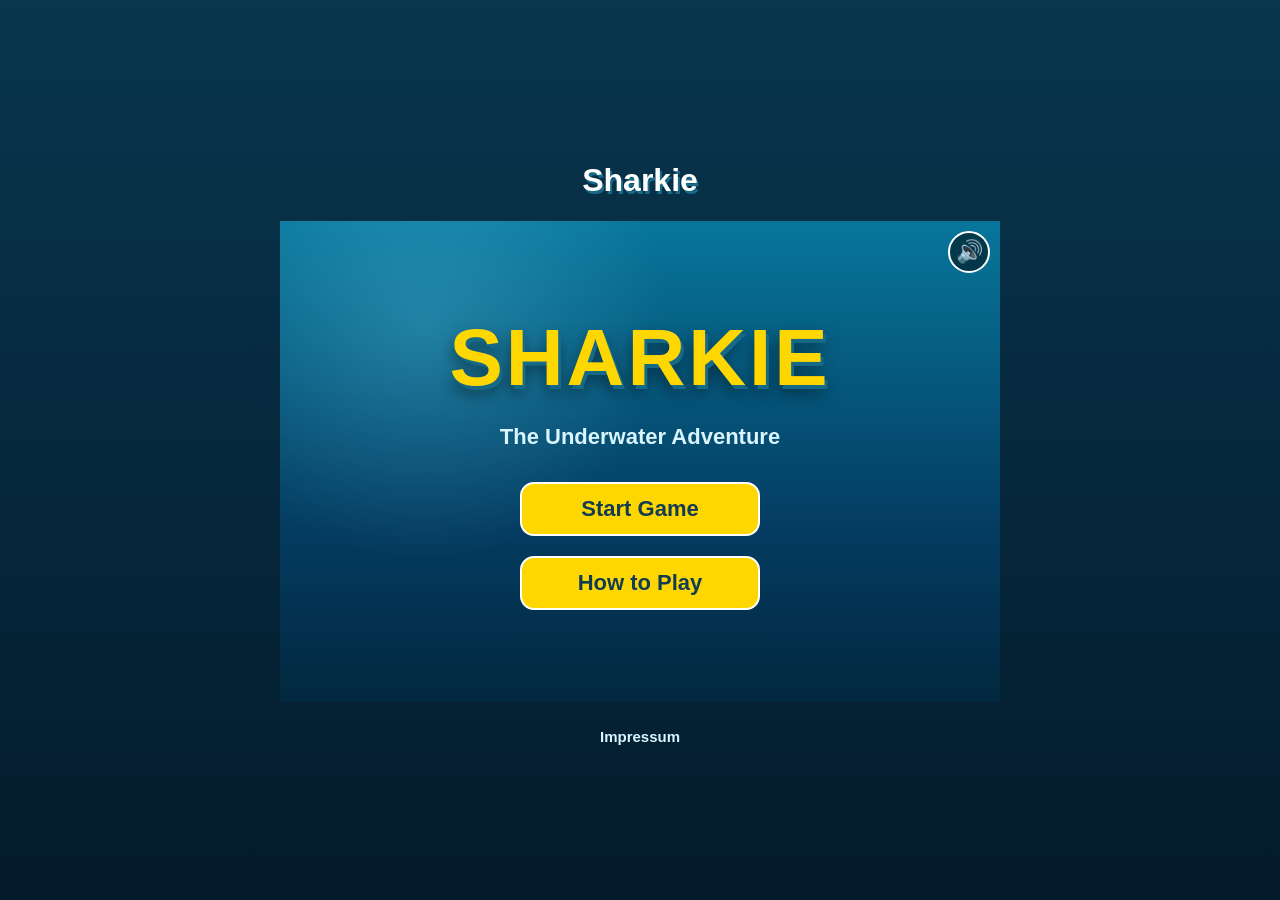
==== commit c3c7e6ac: "feat: add mobile layout support and footer visibility management" ====
--- a/index.html
+++ b/index.html
@@ -8,7 +8,8 @@
     <link rel="icon" type="image/png" href="assets/7. Favicon/favicon.jpg" />
 
     <link rel="stylesheet" href="style.css" />
-    <link rel="stylesheet" href="game-buttons.css" />
+    <link rel="stylesheet" href="styles/game-buttons.css" />
+    <link rel="stylesheet" href="styles/mobile-layout.css" />
 
     <script src="models/drawable-object.class.js" defer></script>
     <script src="models/movable-object.class.js" defer></script>
@@ -52,10 +53,16 @@
   </head>
 
   <body>
+    <!-- Mobile portrait orientation notice -->
+    <div class="rotate-device">
+      <span class="rotate-icon" aria-hidden="true">📱</span>
+      <h2>Please rotate your device</h2>
+      <p>Sharkie is designed to be played in landscape mode.</p>
+    </div>
+
     <h1>Sharkie</h1>
 
     <div class="game-container">
-
       <!-- Game buttons above the canvas -->
       <div class="game-top-bar">
         <button
@@ -222,9 +229,7 @@
 
     <!-- Legal information -->
     <footer class="game-footer">
-      <a href="impressum.html" class="footer-link">
-        Impressum
-      </a>
+      <a href="pages/impressum.html" class="footer-link"> Impressum </a>
     </footer>
 
     <!-- Game instructions -->
@@ -236,8 +241,8 @@
       <h3>Movement</h3>
       <p>Arrow Up: Swim up</p>
       <p>Arrow Down: Swim down</p>
-      <p>Arrow Left: Swim left</p>
-      <p>Arrow Right: Swim right</p>
+      <p>Arrow Left: Move left</p>
+      <p>Arrow Right: Move right</p>
 
       <h3>Attacks</h3>
       <p>Space: Fin attack</p>
@@ -251,4 +256,4 @@
       </form>
     </dialog>
   </body>
-</html>+</html>
--- a/styles/game-buttons.css
+++ b/styles/game-buttons.css
@@ -0,0 +1,98 @@
+/* Controls inside the game canvas */
+.game-top-bar {
+  position: absolute;
+  top: 10px;
+  left: 10px;
+  right: 10px;
+  z-index: 10;
+
+  display: flex;
+  justify-content: flex-end;
+  align-items: center;
+  gap: 10px;
+
+  pointer-events: none;
+}
+
+.game-top-bar button {
+  pointer-events: auto;
+}
+
+/* Open-pause-menu button */
+.game-menu-button {
+  display: none;
+
+  padding: 8px 16px;
+  border: 2px solid #ffffff;
+  border-radius: 12px;
+
+  background-color: rgba(255, 215, 0, 0.9);
+  color: #123c51;
+
+  font-family: inherit;
+  font-size: 16px;
+  font-weight: bold;
+
+  cursor: pointer;
+  transition: background-color 0.2s;
+}
+
+.game-menu-button.visible {
+  display: block;
+}
+
+.game-menu-button:hover {
+  background-color: #fff09a;
+}
+
+/* Sound toggle button */
+.sound-button {
+  width: 42px;
+  height: 42px;
+
+  display: flex;
+  align-items: center;
+  justify-content: center;
+
+  border: 2px solid #ffffff;
+  border-radius: 50%;
+
+  background: rgba(0, 0, 0, 0.5);
+  color: #ffffff;
+
+  font-size: 22px;
+  cursor: pointer;
+
+  transition: background-color 0.2s;
+}
+
+.sound-button:hover {
+  background: rgba(0, 0, 0, 0.75);
+}
+
+/* Keyboard accessibility */
+.game-menu-button:focus-visible,
+.sound-button:focus-visible {
+  outline: 3px solid #ffd700;
+  outline-offset: 3px;
+}
+
+/* Smaller buttons on mobile devices */
+@media (hover: none) and (pointer: coarse) {
+  .game-top-bar {
+    gap: 6px;
+    padding-bottom: 4px;
+  }
+
+  .game-menu-button {
+    padding: 5px 10px;
+    font-size: 12px;
+  }
+
+  .sound-button {
+    width: 32px;
+    height: 32px;
+    font-size: 18px;
+  }
+}
+
--- a/styles/mobile-layout.css
+++ b/styles/mobile-layout.css
@@ -0,0 +1,95 @@
+/* Portrait orientation notice */
+.rotate-device {
+  display: none;
+}
+
+/* Simplified mobile layout */
+@media (hover: none) and (pointer: coarse) {
+  body > h1 {
+    display: none;
+  }
+
+  body {
+    min-height: 100dvh;
+  }
+
+  .game-footer {
+    padding: 4px 8px;
+    margin-top: 4px;
+  }
+
+  .game-footer .footer-link {
+    font-size: 12px;
+  }
+
+  .game-footer.hidden {
+    display: none;
+  }
+}
+
+/* Mobile landscape layout */
+@media (hover: none) and (pointer: coarse) and (orientation: landscape) {
+  body {
+    justify-content: center;
+  }
+
+  .game-container {
+    width: min(
+      720px,
+      calc(100vw - 16px),
+      calc((100dvh - 50px) * 1.5)
+    );
+  }
+
+  .game-top-bar {
+    padding-bottom: 4px;
+  }
+}
+
+/* Mobile portrait orientation lock */
+@media (hover: none) and (pointer: coarse) and (orientation: portrait) {
+  body {
+    justify-content: center;
+    overflow: hidden;
+  }
+
+  .game-container {
+    display: none;
+  }
+
+  .rotate-device {
+    position: fixed;
+    inset: 0;
+    z-index: 100;
+
+    display: flex;
+    flex-direction: column;
+    justify-content: center;
+    align-items: center;
+    gap: 16px;
+
+    box-sizing: border-box;
+    padding: 24px;
+
+    background: linear-gradient(180deg, #08364e, #041b2c);
+    color: #ffffff;
+    text-align: center;
+  }
+
+  .rotate-icon {
+    font-size: 72px;
+  }
+
+  .rotate-device h2 {
+    margin: 0;
+    color: #ffd700;
+    font-size: clamp(24px, 7vw, 36px);
+  }
+
+  .rotate-device p {
+    max-width: 320px;
+    margin: 0;
+    font-size: 16px;
+    line-height: 1.5;
+  }
+}
